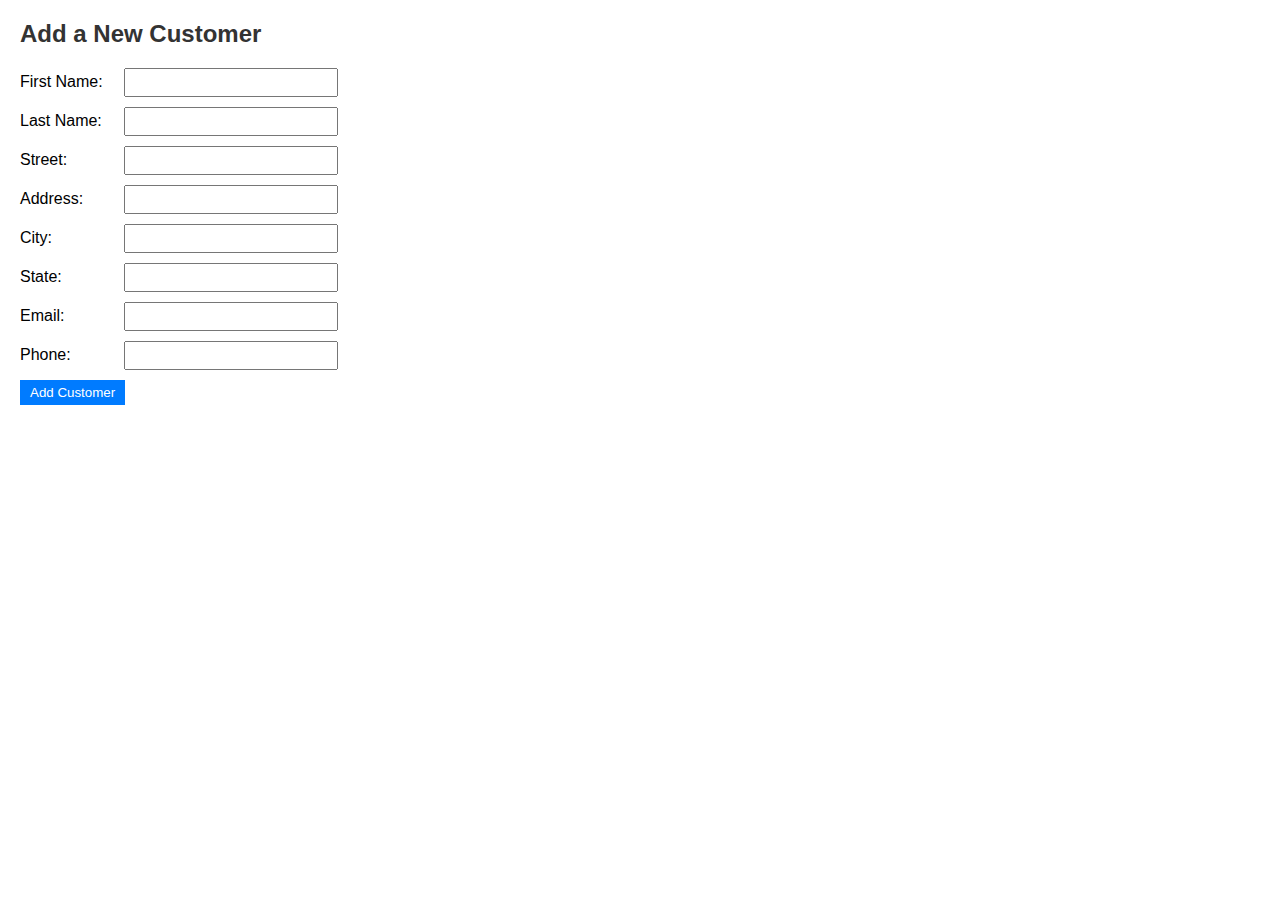
==== src/main/resources/static/addCustomer.html @ 403eb074 "sync functionality done with the frontend" ====
<!DOCTYPE html>
<html lang="en">
<head>
    <meta charset="UTF-8">
    <meta name="viewport" content="width=device-width, initial-scale=1.0">
    <title>Add Customer</title>
    <link rel="stylesheet" href="css/styles.css">
</head>
<body>
<h2>Add a New Customer</h2>
<form id="addCustomerForm">
    <label for="firstName">First Name:</label>
    <input type="text" id="firstName" name="firstName" required>
    <br>
    <label for="lastName">Last Name:</label>
    <input type="text" id="lastName" name="lastName" required>
    <br>
    <label for="street">Street:</label>
    <input type="text" id="street" name="street" required>
    <br>
    <label for="address">Address:</label>
    <input type="text" id="address" name="address" required>
    <br>
    <label for="city">City:</label>
    <input type="text" id="city" name="city" required>
    <br>
    <label for="state">State:</label>
    <input type="text" id="state" name="state" required>
    <br>
    <label for="email">Email:</label>
    <input type="email" id="email" name="email" required>
    <br>
    <label for="phone">Phone:</label>
    <input type="tel" id="phone" name="phone" required>
    <br>
    <button type="submit">Add Customer</button>
</form>
<script src="js/scripts.js"></script>
</body>
</html>
---- src/main/resources/static/css/styles.css ----
body {
    font-family: Arial, sans-serif;
    margin: 20px;
}

h2 {
    color: #333;
}

form {
    margin-bottom: 20px;
}

label {
    display: inline-block;
    width: 100px;
}

input {
    margin-bottom: 10px;
    padding: 5px;
    width: 200px;
}

button {
    padding: 5px 10px;
    background-color: #007BFF;
    color: white;
    border: none;
    cursor: pointer;
}

button:hover {
    background-color: #0056b3;
}

table {
    width: 100%;
    border-collapse: collapse;
}

th, td {
    padding: 10px;
    border: 1px solid #ddd;
    text-align: left;
}

th {
    background-color: #f4f4f4;
}
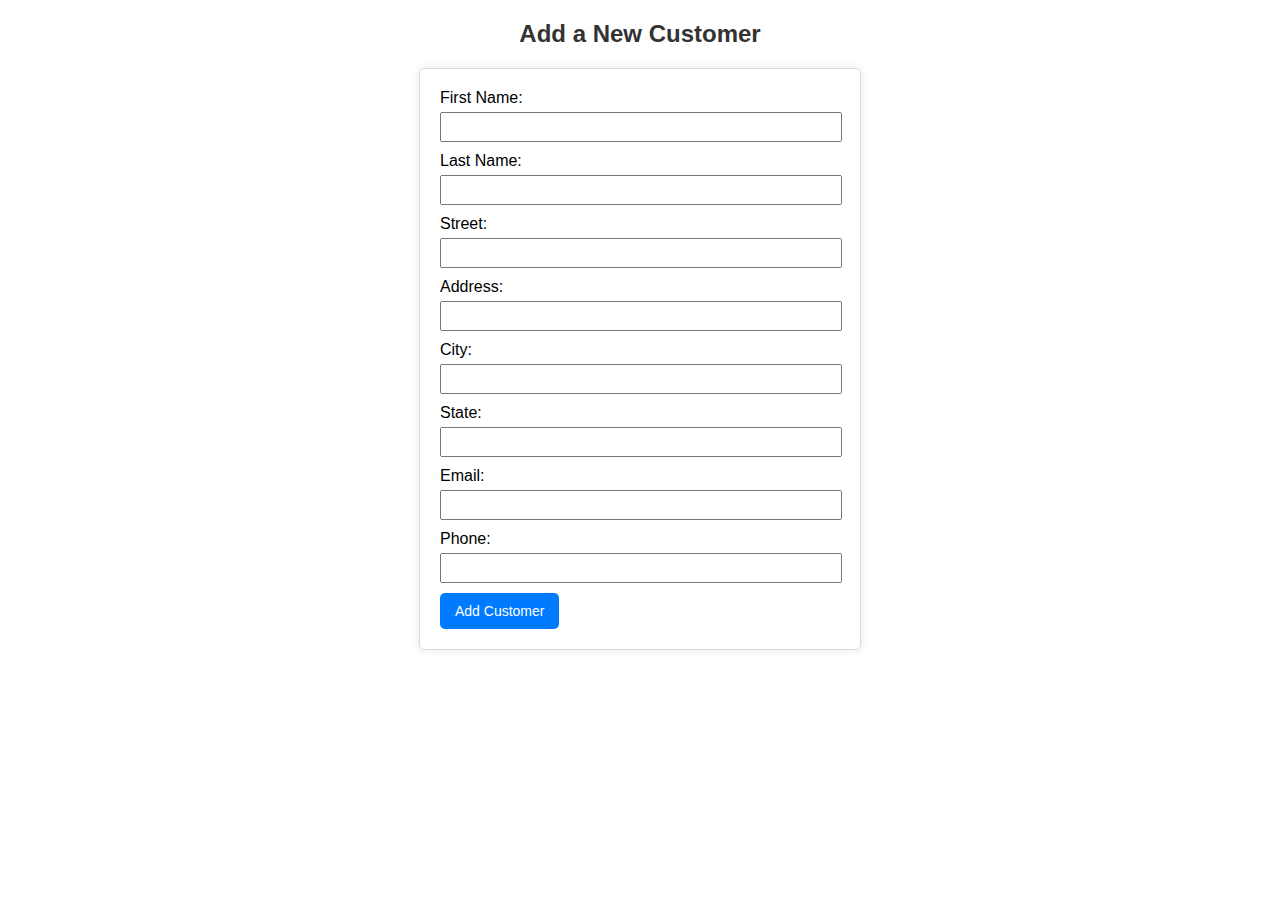
==== commit dfd2e1e2: "Styling in register,addCustomer,editCustomer button" ====
--- a/src/main/resources/static/addCustomer.html
+++ b/src/main/resources/static/addCustomer.html
@@ -7,7 +7,7 @@
     <link rel="stylesheet" href="css/styles.css">
 </head>
 <body>
-<h2>Add a New Customer</h2>
+<h2 style="text-align: center;">Add a New Customer</h2>
 <form id="addCustomerForm">
     <label for="firstName">First Name:</label>
     <input type="text" id="firstName" name="firstName" required>
--- a/src/main/resources/static/css/styles.css
+++ b/src/main/resources/static/css/styles.css
@@ -3,27 +3,75 @@
     margin: 20px;
 }
 
-h2 {
+h2, h1{
     color: #333;
 }
 
 form {
     margin-bottom: 20px;
+    max-width: 400px; /* Restrict the width of the form */
+        margin: 0 auto; /* Center the form horizontally */
+        padding: 20px; /* Add padding to the form */
+        border: 1px solid #ddd; /* Add border to the form */
+        border-radius: 5px; /* Add border radius to the form */
+        box-shadow: 0 0 10px rgba(0, 0, 0, 0.1); /* Add a subtle shadow */
+
+}
+
+
+
+form label {
+    display: block; /* Make labels block elements */
+    margin-bottom: 5px; /* Add space below the labels */
+}
+
+form input {
+    width: calc(100% - 12px); /* Adjust input width to fit the form */
+    margin-bottom: 10px;
+    padding: 5px;
+    font-size: 14px;
+}
+
+form button {
+    padding: 10px 15px; /* Adjust padding for the button */
+    background-color: #007BFF;
+    color: white;
+    border: none;
+    cursor: pointer;
+    border-radius: 5px; /* Add border radius to the button */
+    font-size: 14px;
+}
+.button-container {
+    text-align: center; /* Center the content inside the container */
+}
+
+form button:hover {
+    background-color: #0056b3;
+}
+
+form a {
+    color: #007BFF;
+    text-decoration: none;
+}
+
+
+form a:hover {
+    text-decoration: underline;
 }
 
 label {
     display: inline-block;
-    width: 100px;
+    width: auto; /* Adjusted to auto to reduce space between label and select */
+    margin-right: 5px; /* Add margin-right for better spacing */
 }
 
-input {
-    margin-bottom: 10px;
-    padding: 5px;
-    width: 200px;
+input, select, button {
+    margin-right: 10px;
+    padding: 5px 10px;
+    font-size: 14px;
 }
 
 button {
-    padding: 5px 10px;
     background-color: #007BFF;
     color: white;
     border: none;
@@ -48,3 +96,26 @@
 th {
     background-color: #f4f4f4;
 }
+
+#loading {
+    display: none;
+    position: fixed;
+    z-index: 1000;
+    top: 50%;
+    left: 50%;
+    transform: translate(-50%, -50%);
+    font-size: 2em;
+    color: #007BFF;
+}
+
+.search-container {
+    display: flex;
+    justify-content: space-between;
+    align-items: center;
+    margin-bottom: 20px;
+}
+
+.search-elements {
+    display: flex;
+    align-items: center;
+}
